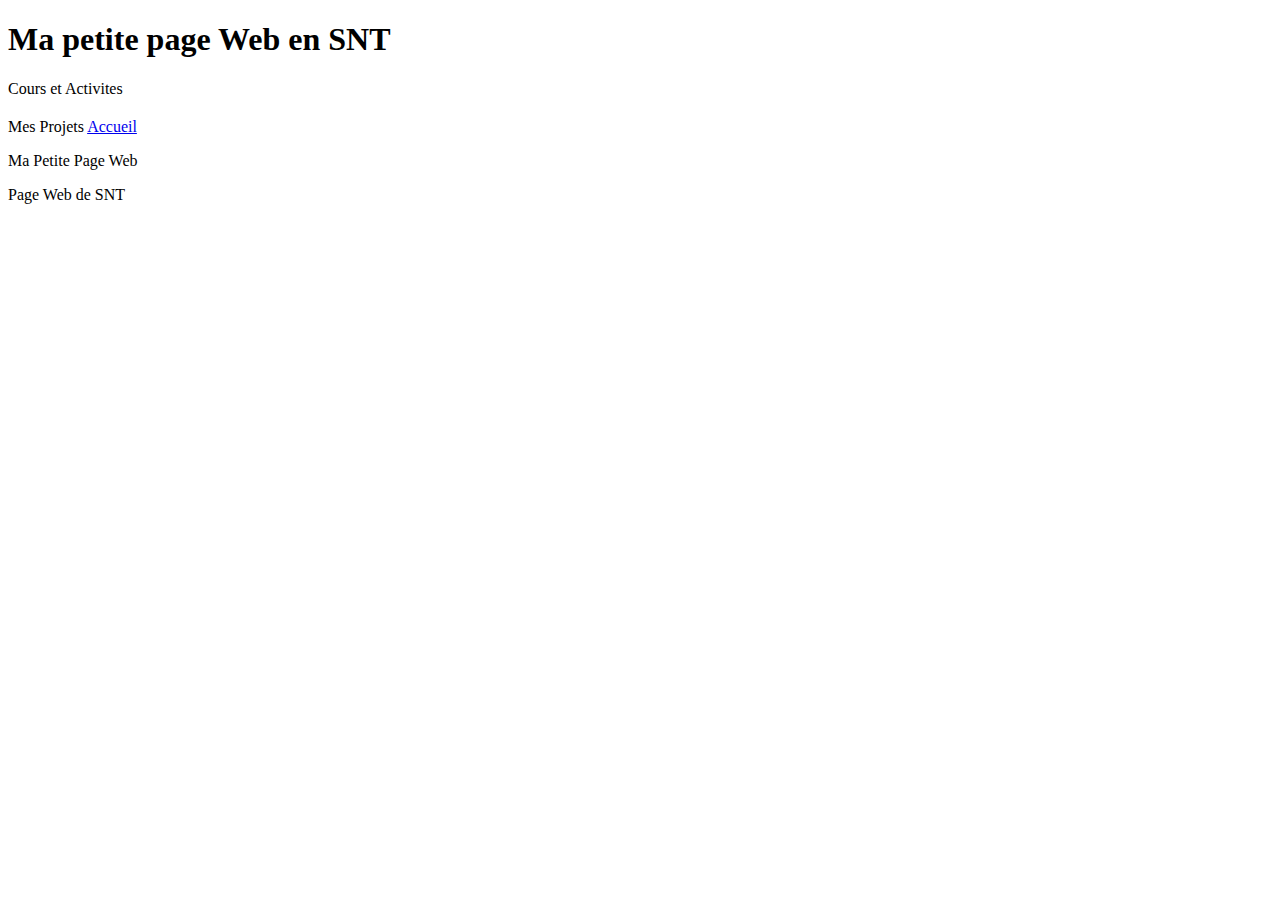
==== Ma petite page Web.html @ 32ad4ca2 "Create Ma petite page Web.html" ====
<!DOCTYPE html>
<html>
	<head>
    	<link rel="stylesheet" href="un.css">
   	<h1> Ma petite page Web en SNT</h1>
	</head>
	<body>
   	<h2></h2>Cours et Activites</h2>
   	    	 
	</body>    
        
	<h2></h2>Mes Projets</h2>


<a href="https://mlopez1909.github.io/index.html" target="_blank">Accueil</a>

<Si target="_blank", le lien ouvrira une autre fenêtre ou onglet.>

    
<p>Ma Petite Page Web</p>

<p>Page Web de SNT</p>

</html>
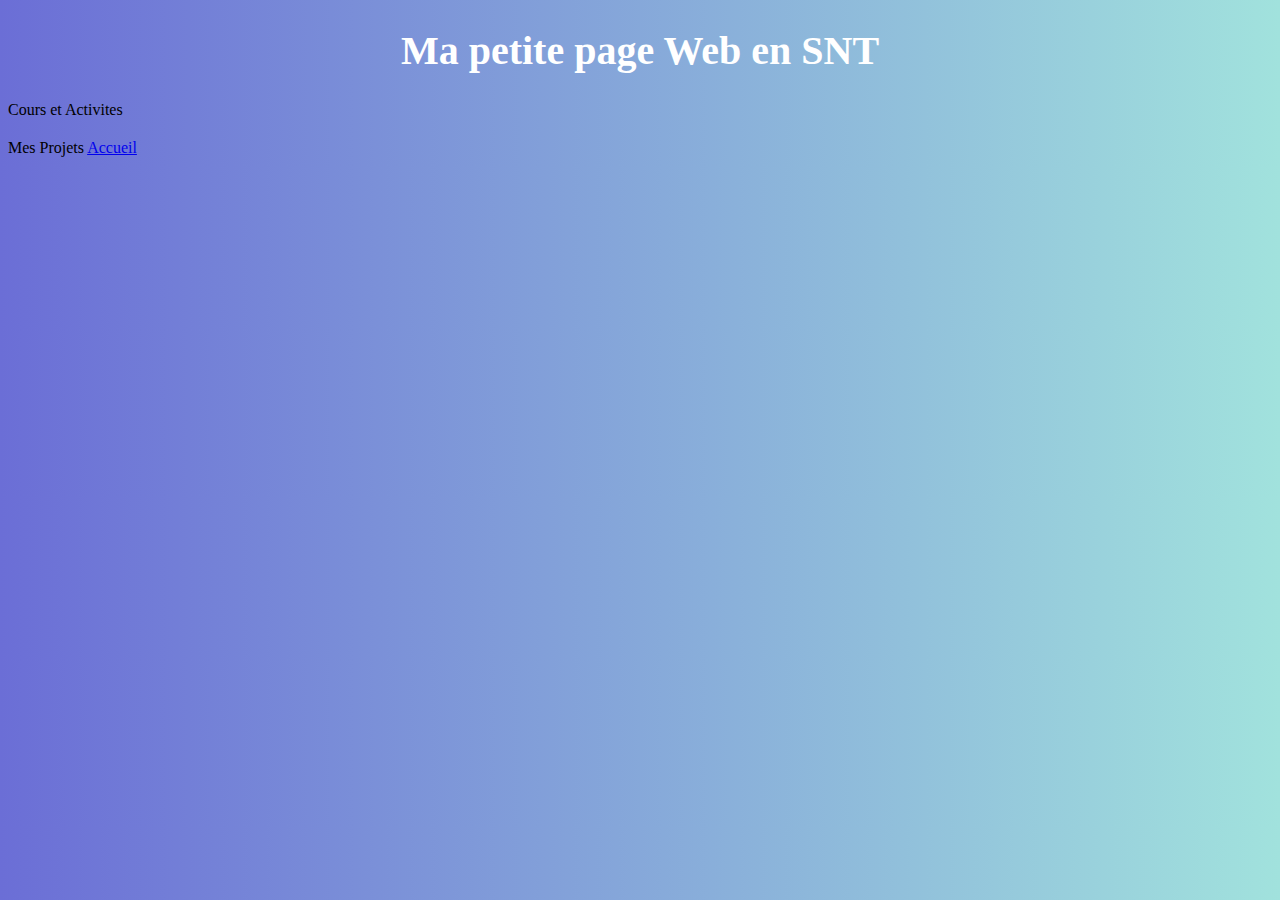
==== commit 74c26d7f: "Update Ma petite page Web.html" ====
--- a/Ma petite page Web.html
+++ b/Ma petite page Web.html
@@ -16,9 +16,4 @@
 
 <Si target="_blank", le lien ouvrira une autre fenêtre ou onglet.>
 
-    
-<p>Ma Petite Page Web</p>
-
-<p>Page Web de SNT</p>
-
 </html>
--- a/un.css
+++ b/un.css
@@ -0,0 +1,22 @@
+body {
+background: rgb(107,110,214);
+background: linear-gradient(90deg, rgba(107,110,214,1) 0%, rgba(161,226,221,1) 100%, rgba(0,212,255,1) 100%);
+ font-family: American Typewriter, georgia;
+ font-size: 100%
+}
+
+h1{
+font-size: 250%;
+color: #FFFFFF;
+text-align: center;
+}
+
+h2{
+font-size:150%;
+color:#FFFFFF;
+padding-left: 15px;
+}
+
+p{
+color: #FFFFFF;
+}
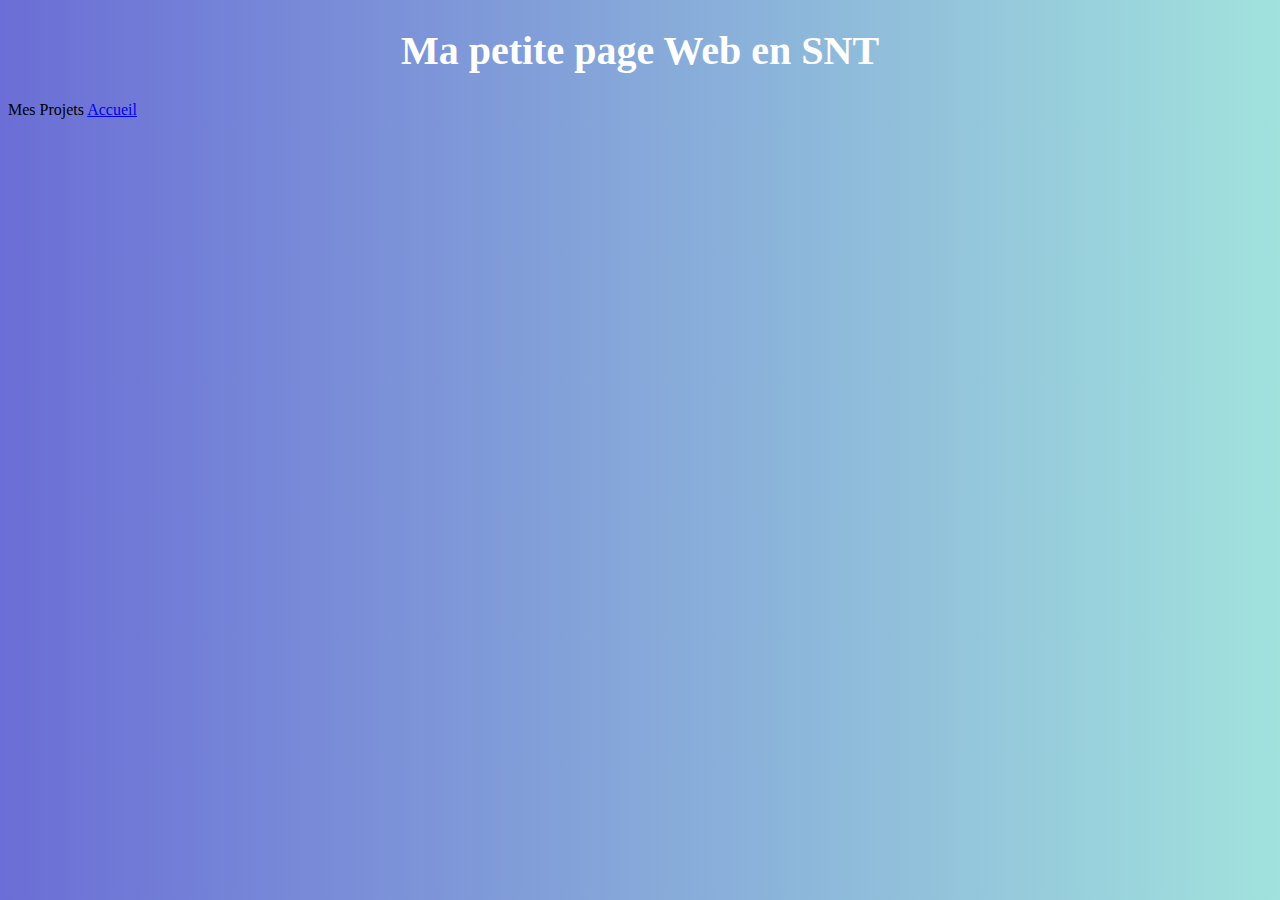
==== commit 46ef6fe6: "Update Ma petite page Web.html" ====
--- a/Ma petite page Web.html
+++ b/Ma petite page Web.html
@@ -5,7 +5,6 @@
    	<h1> Ma petite page Web en SNT</h1>
 	</head>
 	<body>
-   	<h2></h2>Cours et Activites</h2>
    	    	 
 	</body>    
         
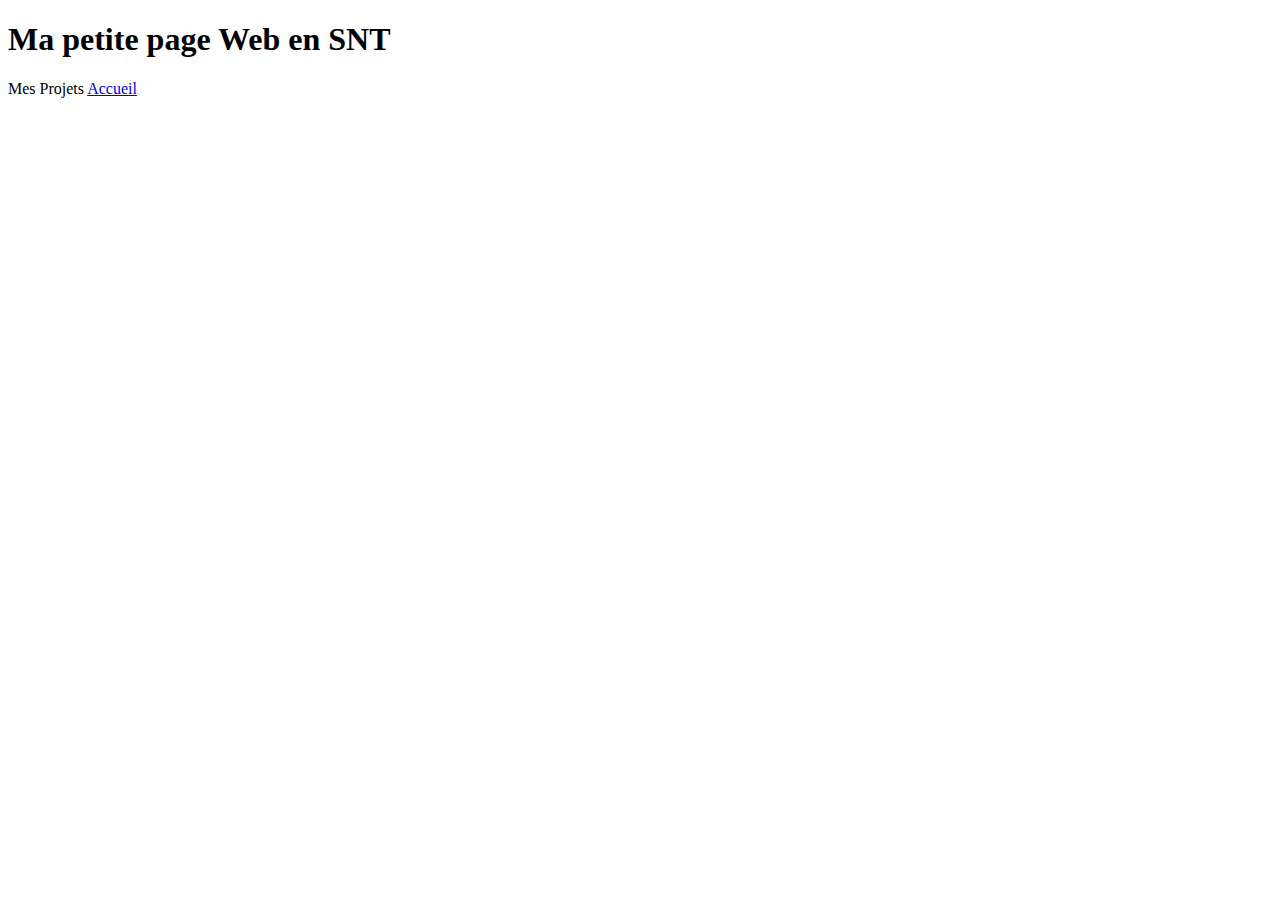
==== commit 9de467cb: "Update Ma petite page Web.html" ====
--- a/Ma petite page Web.html
+++ b/Ma petite page Web.html
@@ -1,7 +1,7 @@
 <!DOCTYPE html>
 <html>
 	<head>
-    	<link rel="stylesheet" href="un.css">
+    	<link rel="stylesheet" href="un.css(1)">
    	<h1> Ma petite page Web en SNT</h1>
 	</head>
 	<body>
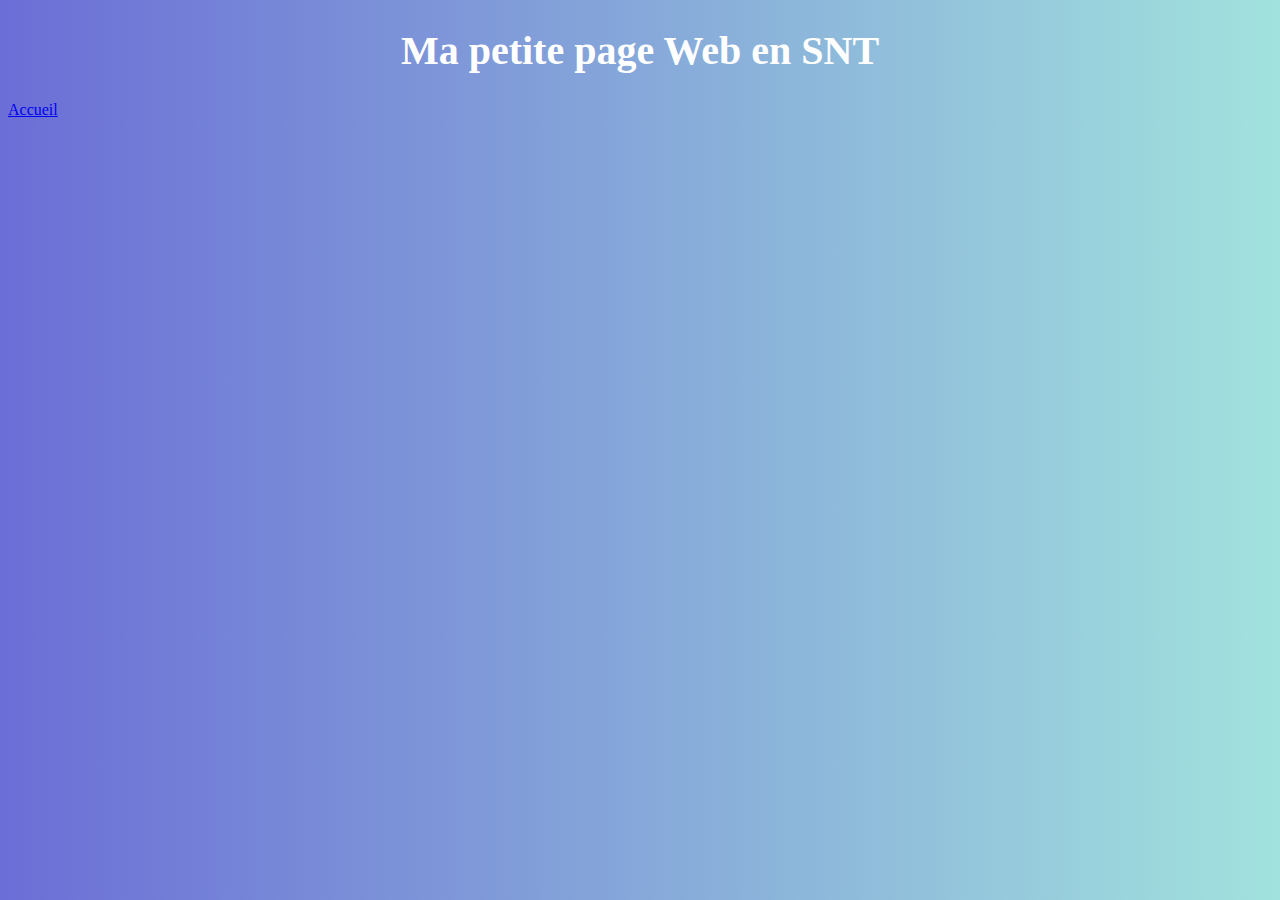
==== commit db95919d: "Update Ma petite page Web.html" ====
--- a/Ma petite page Web.html
+++ b/Ma petite page Web.html
@@ -1,15 +1,12 @@
 <!DOCTYPE html>
 <html>
 	<head>
-    	<link rel="stylesheet" href="un.css(1)">
+    	<link rel="stylesheet" href="un.css">
    	<h1> Ma petite page Web en SNT</h1>
 	</head>
 	<body>
    	    	 
-	</body>    
-        
-	<h2></h2>Mes Projets</h2>
-
+	</body>
 
 <a href="https://mlopez1909.github.io/index.html" target="_blank">Accueil</a>
 
--- a/un.css
+++ b/un.css
@@ -0,0 +1,22 @@
+body {
+background: rgb(107,110,214);
+background: linear-gradient(90deg, rgba(107,110,214,1) 0%, rgba(161,226,221,1) 100%, rgba(0,212,255,1) 100%);
+ font-family: American Typewriter, georgia;
+ font-size: 100%
+}
+
+h1{
+font-size: 250%;
+color: #FFFFFF;
+text-align: center;
+}
+
+h2{
+font-size:150%;
+color:#FFFFFF;
+padding-left: 15px;
+}
+
+p{
+color: #FFFFFF;
+}
